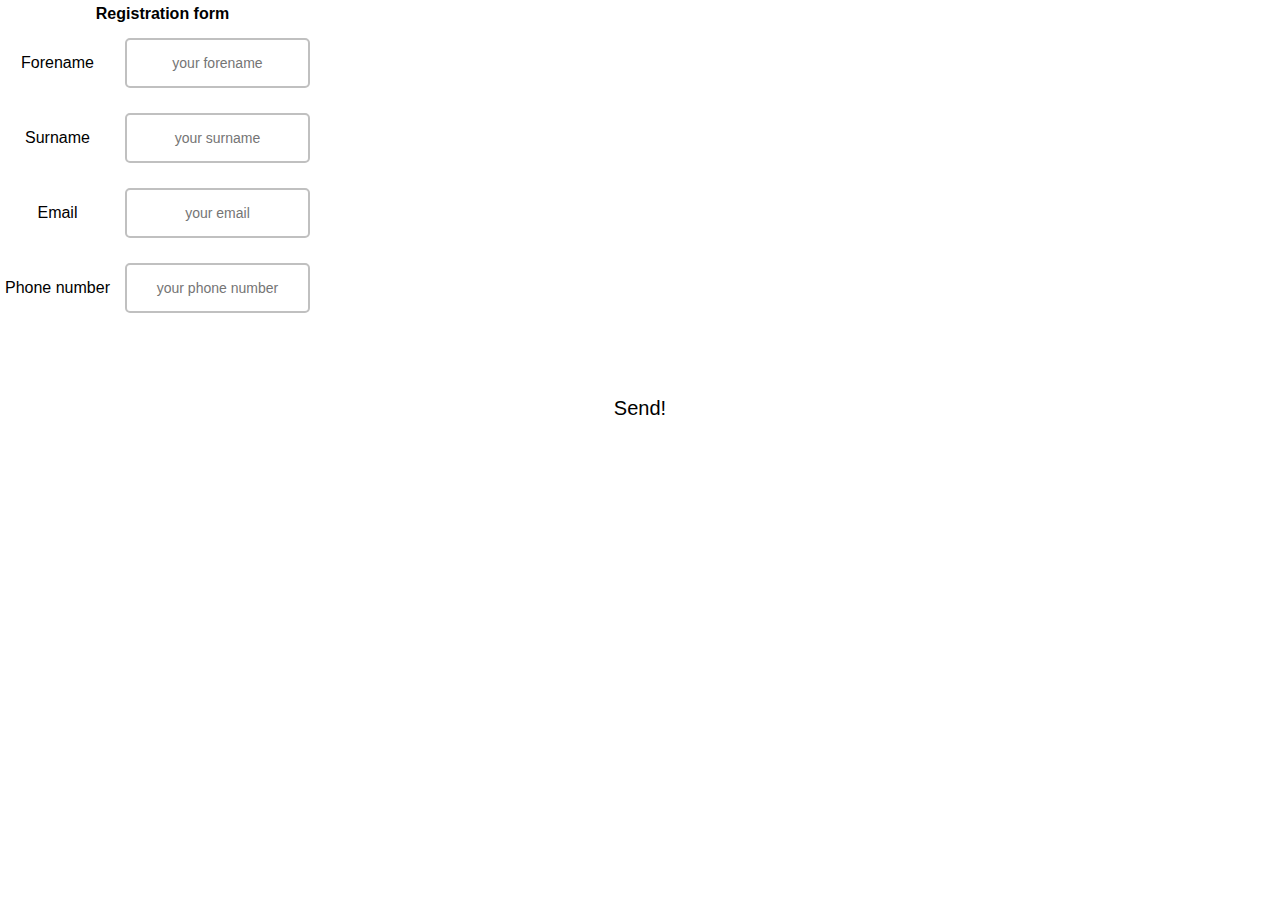
==== index.html @ bbdc91a4 "Update index.html" ====
<!DOCTYPE html>
<html lang="en">
<head>
    <meta charset="UTF-8">
    <title>Title</title>
    <script src="https://telegram.org/js/telegram-web-app.js"></script>
</head>
<style>
    * {
        margin: 0;
        padding: 0;
        box-sizing: border-box;
        text-align: center;
    }
    body {
        font-family: Arial;
        font-weight: 200;
        color: var(--tg-theme-text-color);
        background: var(--tg-theme-bg-color);
    }
    button {
        border: 0;
        border-radius: 5px;
        margin-top: 50px;
        height: 60px;
        width: 200px;
        font-size: 20px;
        font-weight: 500;
        cursor: pointer;
        transition: all 500ms ease;
        color: var(--tg-theme-button-color);
        background: var(--tg-theme-button-text-color);
    }
    button:hover{
        background: var(--tg-theme-secondary-bg-color);
    }
    form{
        display: none;
        text-align: center;
    }
    input {
        width: 90%;
        outline: none;
        margin: 10px 5%;
        padding: 15px 10px;
        font-size: 14px;
        border: 2px solid silver;
        border-radius: 5px;
    }
    input:focus{
        border-color: #db5d5d;
    }
</style>
<body>
<table class="signup" cellspacing="5" cellpadding="2" >
    <th colspan="2" align="center">Registration form</th>
    <tr><td>Forename</td>
        <td><input id="forename" type="text" name="forename" maxlength="32" placeholder="your forename"></td></tr>
    <tr><td>Surname</td>
        <td><input id="surname" type="text" name="surname" maxlength="32" placeholder="your surname"></td></tr>
    <tr><td>Email</td>
        <td><input id="email" type="text" name="email" maxlength="64" placeholder="your email"></td></tr>
    <tr><td>Phone number</td>
        <td><input id="phonenumber" type="text" name="phonenumber" maxlength="12" placeholder="your phone number"></td></tr>
</table>
<button id="send" class="send" onclick="myFunction()">Send!</button>
<iframe loading="lazy" src="https://yandex.ru/map-widget/v1/?um=constructor%3A64ed3a5957b9e1cbfebcb76194568c822d39a3e07713786fbdda720316d9d4b5&amp;source=constructor" width="100%" height="100%"  frameborder="0"></iframe>
</body>
<script>
    let tg = window.Telegram.WebApp;
    let send = document.getElementById('send')
    tg.expand()
    function validateForename(field){
        return (field=="") ? "No forename\n" : ""
    }
    function validateSurname(field){
        return (field=="") ? "No surname\n" : ""
    }
    function validatePhoneNumber(field){
        if (field=="")
            return "No phone number\n"
        else if (!(/^\d+$/.test(field)))
            return "Incorrect format of phone number\n"
        else return ""
    }
    function validateEmail(field){
        if (field=="")
            return "No age\n"
        else if (!field.indexOf(".")>0 ||
            !field.indexOf("@")>0 ||
            /[^a-zA-Z0-9.@]/.test(field))
            return "Incorrect format of email\n"
        else return ""
    }
    function myFunction(){
        let forename = document.getElementById('forename').value;
        let surname = document.getElementById('surname').value;
        let email = document.getElementById('email').value;
        let phonenumber = document.getElementById('phonenumber').value;
        fail = validateForename(forename);
        fail += validateSurname(surname);
        fail += validateEmail(email);
        fail +=validatePhoneNumber(phonenumber)
        if (fail==""){
            let data = {
                forename: forename,
                surname: surname,
                email: email,
                phonenumber: phonenumber
            }
            tg.sendData(JSON.stringify(data));
            tg.close();
        }
        else { alert(fail)}
    }
</script>
</html>
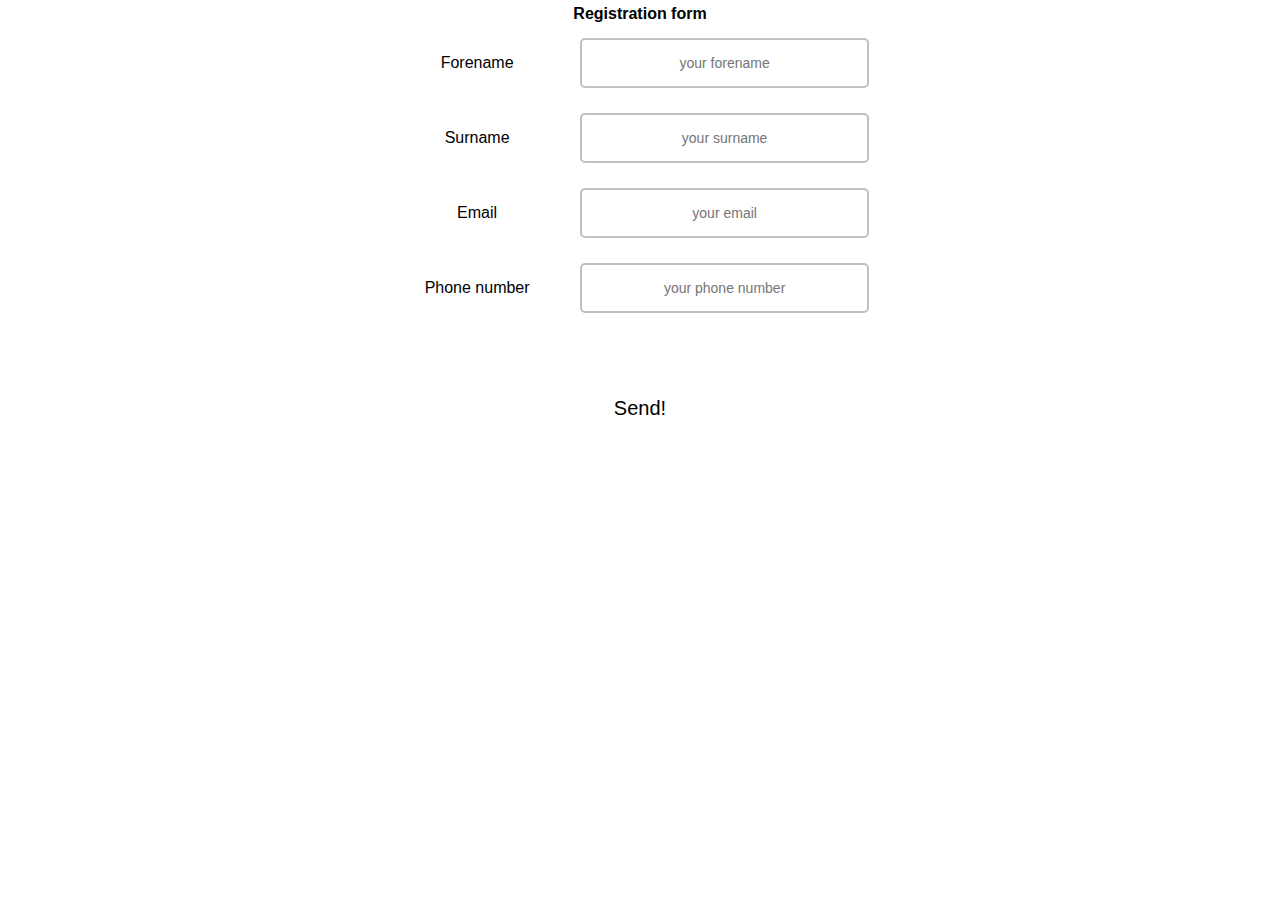
==== commit 83c2fa90: "Update index.html" ====
--- a/index.html
+++ b/index.html
@@ -28,15 +28,16 @@
         font-weight: 500;
         cursor: pointer;
         transition: all 500ms ease;
-        color: var(--tg-theme-button-color);
-        background: var(--tg-theme-button-text-color);
+        color: var(--tg-theme-secondary-bg-color);
+        background: var(--tg-theme-secondary-bg-color);
     }
     button:hover{
         background: var(--tg-theme-secondary-bg-color);
     }
-    form{
-        display: none;
+    table{
         text-align: center;
+        margin: 0 auto;
+        width: 500px;
     }
     input {
         width: 90%;
@@ -46,6 +47,7 @@
         font-size: 14px;
         border: 2px solid silver;
         border-radius: 5px;
+        background: var(--tg-theme-secondary-bg-color);
     }
     input:focus{
         border-color: #db5d5d;
@@ -64,7 +66,6 @@
         <td><input id="phonenumber" type="text" name="phonenumber" maxlength="12" placeholder="your phone number"></td></tr>
 </table>
 <button id="send" class="send" onclick="myFunction()">Send!</button>
-<iframe loading="lazy" src="https://yandex.ru/map-widget/v1/?um=constructor%3A64ed3a5957b9e1cbfebcb76194568c822d39a3e07713786fbdda720316d9d4b5&amp;source=constructor" width="100%" height="100%"  frameborder="0"></iframe>
 </body>
 <script>
     let tg = window.Telegram.WebApp;
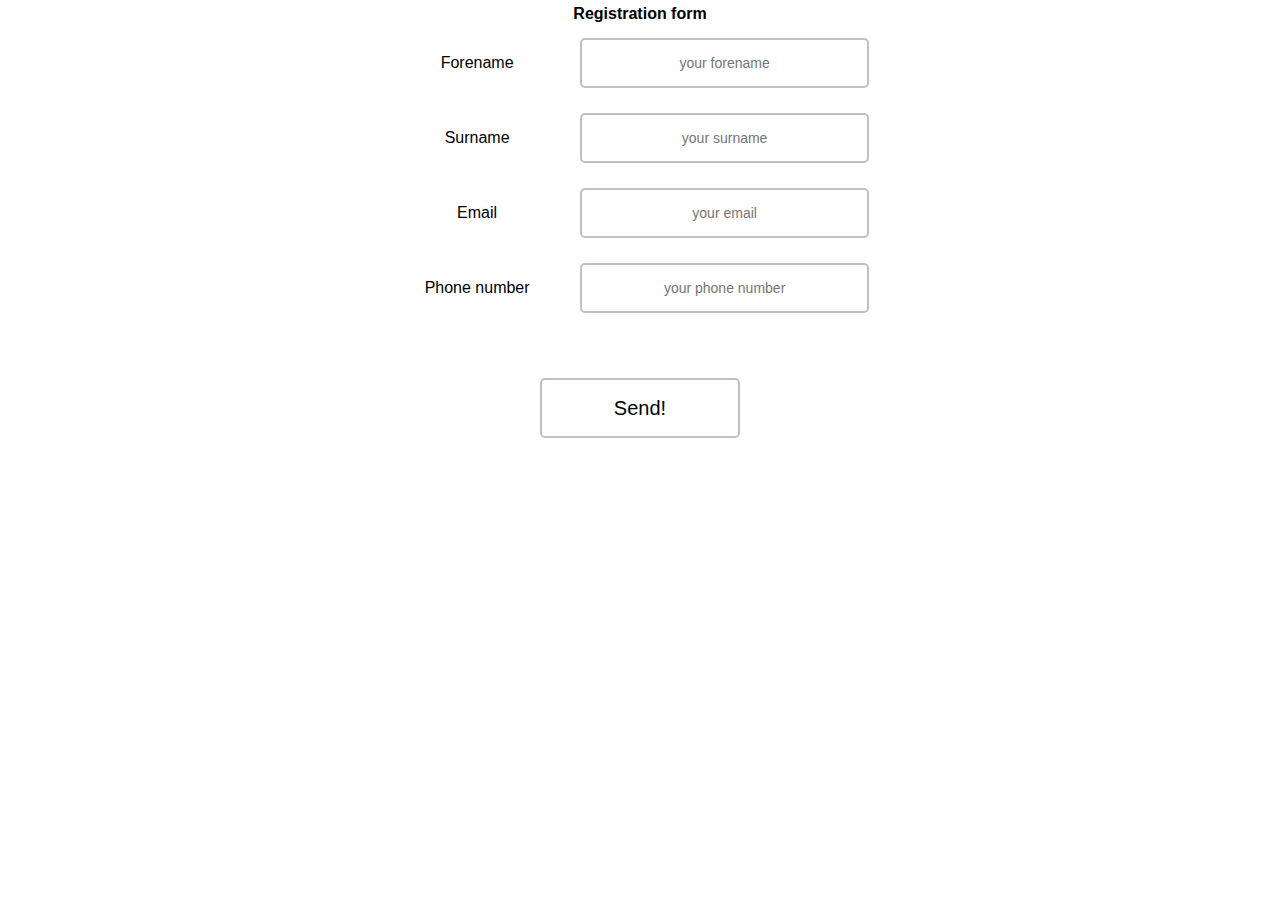
==== commit 7340c105: "Update index.html" ====
--- a/index.html
+++ b/index.html
@@ -19,7 +19,7 @@
         background: var(--tg-theme-bg-color);
     }
     button {
-        border: 0;
+       border: 2px solid silver;
         border-radius: 5px;
         margin-top: 50px;
         height: 60px;
@@ -28,7 +28,7 @@
         font-weight: 500;
         cursor: pointer;
         transition: all 500ms ease;
-        color: var(--tg-theme-secondary-bg-color);
+        color: var(--tg-theme-text-color);
         background: var(--tg-theme-secondary-bg-color);
     }
     button:hover{
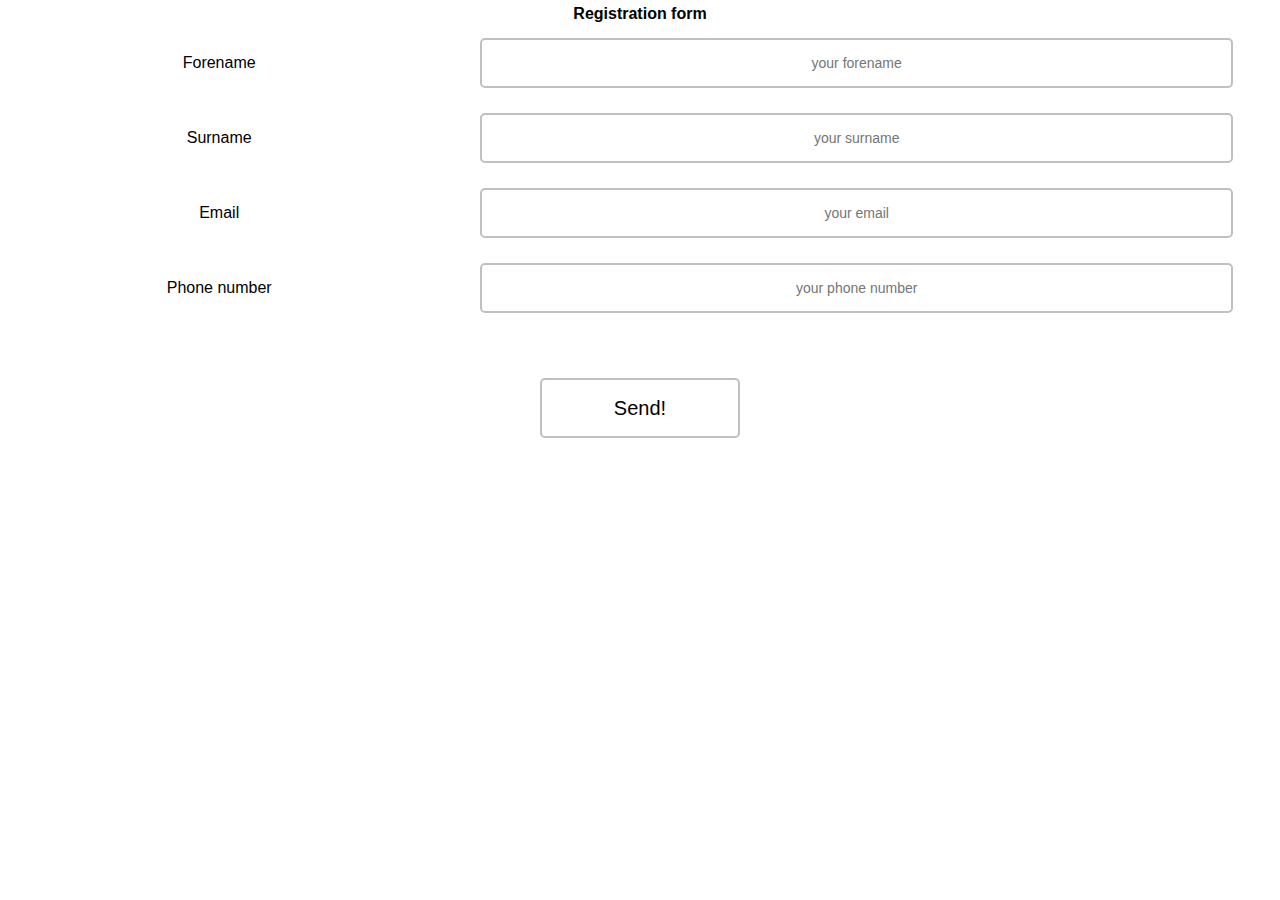
==== commit 4250c4dc: "Update index.html" ====
--- a/index.html
+++ b/index.html
@@ -28,7 +28,6 @@
         font-weight: 500;
         cursor: pointer;
         transition: all 500ms ease;
-        color: var(--tg-theme-text-color);
         background: var(--tg-theme-secondary-bg-color);
     }
     button:hover{
@@ -37,7 +36,7 @@
     table{
         text-align: center;
         margin: 0 auto;
-        width: 500px;
+        width: 100%;
     }
     input {
         width: 90%;
